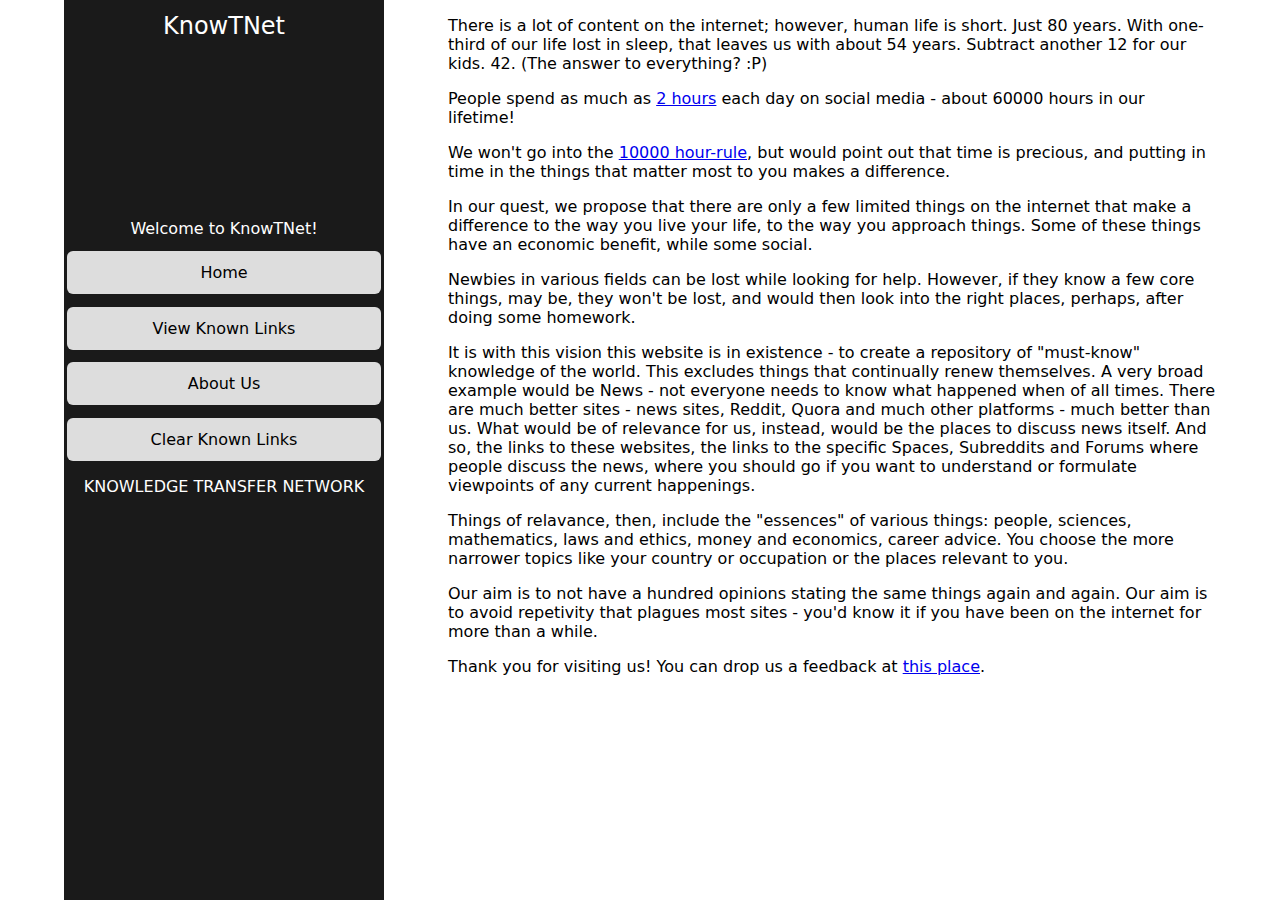
==== about.html @ 7550a481 "added and integrated about.html" ====
<!DOCTYPE html><html><meta name="viewport" content="width=device-width, initial-scale=1.0"><link href="https://fonts.googleapis.com/icon?family=Material+Icons+Outlined" rel="stylesheet"><link href="https://fonts.googleapis.com/icon?family=Material+Icons" rel="stylesheet"><link href="https://cdnjs.cloudflare.com/ajax/libs/font-awesome/4.7.0/css/font-awesome.min.css" rel="stylesheet"><link href="css/miscellaneous.css" rel="stylesheet"><script async="T" src="https://www.googletagmanager.com/gtag/js?id=UA-152031047-1"></script><script>
  window.dataLayer = window.dataLayer || [];
  function gtag(){dataLayer.push(arguments);}
  gtag('js', new Date());

  gtag('config', 'UA-152031047-1');</script><title>Knowledge Transfer Network</title><script src="css/jquery-3.4.1.min.js"></script><title>Knowledge Transfer Network - Serverless</title><link rel="stylesheet" href="css/front.css" type="text/css"><link rel="stylesheet" href="css/link-box.css" type="text/css"><div id="responsive-info-panel"><div id="site-title"><span id="site-title-text" class="text-left">KnowTNet</span><span id="site-title-spacer" class="visible-small"></span><i id="info-panel-menu-btn" class="material-icons text-right visible-small">menu</i></div><br><div id="username" class="text-center">Welcome to KnowTNet!</div><div id="info-panel-menu"><a href="index.html">Home</a><a id="toggle-known-btn" onclick="toggleKnown()">View Known Links</a><a href="about.html">About Us</a><div id="info-panel-spacer"></div><a onclick="clearKnownLinks">Clear Known Links</a><p id="ktn" class="text-center">KNOWLEDGE TRANSFER NETWORK</p></div><div id="loader-background"><div id="loader"></div></div><br class="visible-large"><br class="visible-large"><br class="visible-large"><script type="text/javascript">function getInfoPanelMenu() {
    __PS_MV_REG = [];
    return document.getElementById('info-panel-menu');
};
function hideInfoPanel() {
    __PS_MV_REG = [];
    return getInfoPanelMenu().style.width = '0px';
};
function showInfoPanel() {
    __PS_MV_REG = [];
    return getInfoPanelMenu().style.width = '80vw';
};
function infoPanelVisibleP() {
    __PS_MV_REG = [];
    return getInfoPanelMenu().style.width !== '0px';
};
$('#info-panel-menu-btn').click(function () {
    var args = Array.prototype.slice.call(arguments, 0);
    __PS_MV_REG = [];
    return infoPanelVisibleP() ? hideInfoPanel() : showInfoPanel();
});</script></div><div id="responsive-browse-link-boxes"><p>There is a lot of content on the internet; however, human life is short. Just 80 years. With one-third of our life lost in sleep, that leaves us with about 54 years. Subtract another 12 for our kids. 42. (The answer to everything? :P)</p><p>People spend as much as <a href="https://www.broadbandsearch.net/blog/average-daily-time-on-social-media">2 hours</a> each day on social media - about 60000 hours in our lifetime!</p><p>We won&#039;t go into the <a href="https://www.businessinsider.in/strategy/new-study-destroys-malcolm-gladwells-famous-10000-hour-rule/articleshow/37721084.cms">10000 hour-rule</a>, but would point out that time is precious, and putting in time in the things that matter most to you makes a difference.</p><p>In our quest, we propose that there are only a few limited things on the internet that make a difference to the way you live your life, to the way you approach things. Some of these things have an economic benefit, while some social.</p><p>Newbies in various fields can be lost while looking for help. However, if they know a few core things, may be, they won&#039;t be lost, and would then look into the right places, perhaps, after doing some homework.</p><p>It is with this vision this website is in existence - to create a repository of &quot;must-know&quot; knowledge of the world. This excludes things that continually renew themselves. A very broad example would be News - not everyone needs to know what happened when of all times. There are much better sites - news sites, Reddit, Quora and much other platforms - much better than us. What would be of relevance for us, instead, would be the places to discuss news itself. And so, the links to these websites, the links to the specific Spaces, Subreddits and Forums where people discuss the news, where you should go if you want to understand or formulate viewpoints of any current happenings.</p><p>Things of relavance, then, include the &quot;essences&quot; of various things: people, sciences, mathematics, laws and ethics, money and economics, career advice. You choose the more narrower topics like your country or occupation or the places relevant to you.</p><p>Our aim is to not have a hundred opinions stating the same things again and again. Our aim is to avoid repetivity that plagues most sites - you&#039;d know it if you have been on the internet for more than a while.</p><p>Thank you for visiting us! You can drop us a feedback at <a href="https://docs.google.com/forms/d/e/1FAIpQLScP88qGXeg1X0GSYLYjMbvqex8FpWvQ4twZLKnEFbDYWUG8wg/viewform?usp=sf_link" target="_blank">this place</a>.</p><br /><br /></div></html>
---- css/miscellaneous.css ----
.text-center{
		text-align:center;
}
---- css/front.css ----
#site-title{
		background-color:#1a1a1a;
		color:white;
		font-size:1.5em;
		font-family:Sans;
}

.text-left{
		text-align:left;
}
.text-justify{
		text-align:right;
}
.text-center{
		text-align:center;
}

p{
		font-family:sans;
}

#login-prompt-form > form > input{
		margin: 5px;
}

body, html{
		margin:0;
		padding:0;
}

.warning{color:red;}

#share-btn{
    position:fixed;
    bottom:20px;
    /* margin-bottom:20px; */
    /* margin-right:10px; */
    right:20px;
    font-size:30px;
    width:30px;
    height:30px;
    background-color:black;
    color:white;
    font-weight:700;
    padding:5px;
    text-align:center;
    border-radius:25px;
    text-decoration:none;
		z-index:1000;
}

.link-box{
    display:block;
    padding:10px;
		padding-bottom:50px; 				/* for buttons */
		margin:auto;
    margin-bottom:20px;
    margin-top:20px;
    border-style:solid;
    border-width:1px;
    background-color:#fefefe;
    font-family:Sans;
		/* border-radius:3px; */
}

.link-description{
		width:100%;
		position:relative;
		border:1px solid #fff;
}

.link-description:hover{
		border:1px solid #000;
		cursor:pointer;
		box-shadow:inset 0px -3px 3px 0px rgba(50, 50, 50, 0.2);
		border-radius:3px;
}

.description-contents{
		padding:10px;
		padding-bottom:30px;
}

.read-more{
		position:absolute;
		margin:0;
		top:0;
		left:0;
		height:100%;
		width:100%;
		padding:0;
}

.read-more-text{
		display:block;
		margin:auto;
		left:0;
		text-align:center;
		width:100%;
		height:24px;
		position:absolute;
		bottom:0;
		background-color:#fff;
		text-decoration:none;
}

.link-url{
    background-color:#dddddd;
}

.link-url > a{
    text-decoration:none;
}

.link-iframe{
    height:0px;
    width:100%;
    border-style:none;
}

.link-theme, .link-level{
    display:inline;
}

.link-theme{
    float:left;
}

.link-level{
    float:right;
}

.link-rating, .link-rating:active, .link-rating:focus{
    /* width:140px; */
    display:inline-block;
		padding:none;
		text-decoration:none;
		color:black;
		background-color:#fff;
		float:left;
}

.link-rating-icon{
		color: black;
}

.link-rating > .upvote-count{
		/* margin:none; */
		text-align:right; /* not working! */
		display:inline-block;
		font-size:12px;
		vertical-align:middle;
		/* float:top; */
		height:26px;
		line-height:20px;
}

.link-rating > a > i{
		padding:5px;
    font-size:16px;
}

.link-action{
    display:inline-block;
    padding-top:6px;
    padding-bottom:6px;
    width:60px;
    text-align:center;
    text-decoration:none;
    color:black;
    font-size:12px;
		float:left;
}

.link-share, .link-share:hover, .link-share:active{
		color:black;
		display:inline-block;
		float:right;
}
.link-share-icon{
		display:inline-block;
		vertical-align:middle;
		text-align:center;
		font-size:18px;
		padding-top:10px;
		padding-bottom:12px;
		margin-bottom:12px;
		margin-top:0px;
		width:30px;
		background-color:#ddd;
}

.link-share-icon:active{
		background-color:#bbb;
}
.link-share-icon:hover{
		background-color:#ccc;
}

.link-share-tooltip{
		display:block;
		visibility:hidden;
		position:absolute;
		font-size:12px;
		margin-top:17px;
		margin-left:-30px;
		width:90px;
		text-align:center;
		padding:5px;
		vertical-align:center;
		border-radius:5px;
		border:1px solid #000;
		opacity:100%;
		background-color:#fff;
}

.link-share-icon .link-share-tooltip::after {
  content: " ";
  position: absolute;
  bottom: 100%;
  left: 45%;
  margin-left: -5px;
  border-width: 5px;
  border-style: solid;
  border-color: transparent transparent black transparent;
}

.user{
    text-align:center;
    font-style: Sans;
}

#add-theme{
    text-align:center;
    border-top-style:solid;
    border-top-width:2px;
}

#add-theme > input{
    display:inline;
    margin:20px;
    padding:5px;
}


#description > p{
		text-align:center;
		font-family:sans;
		width:90%;
		max-width:540px;
		margin:auto;
		margin-top:0;
		margin-bottom:0;
}

.upvoted{
		background-color:#339cff;
}

.not-upvoted{
		background-color:#cce6ff;
}

#responsive-about > p{
		padding-left:5%;
		padding-right:5%;
		font-family: Sans;
		font-size:14px;
		text-align:justify;
}

/* ************************************************* */

#site-title{
		position:fixed;
		top:0;
		margin:0;
		padding-top:12px;
		padding-bottom:6px;
		height:36px;
		font-size:24px;
		z-index:1000;
}		
#site-title-text{
		padding:0;
		margin:0;
		display:inline-block;
}
#info-panel-menu{
		background-color:#1a1a1a;
}
input, #info-panel-menu a, #filter-form select{
		border-radius:6px;
		margin:auto;
		display:block;
		font-size:1em;
		padding:0.6em;
		margin-top:0.8em;
		text-decoration:none;
		background-color:#ddd;
		color:black;
		text-align:center;
}
/* the following to override input styles above */
#remember-me{
		font-family:Sans;
		margin:0;
}
#remember-me > input{
		display:inline-block;
		width:auto;
		font-size:1em;
		padding:0.6em;
		margin:0.6em;
}    

#filter-form{
		position:fixed;
		background-color:#1a1a1a;
		text-align:left;
		top:54px;
		padding:10px;
		z-index:900;
		opacity:1;
}
#filter-form select{
		display:inline;
		text-align:left;
		margin:0;
		height:40px;
		padding:9px;
}
#filter-form input{
		text-align:center;
		display:inline;
		position:absolute;
		margin:0;
		padding:0;
		vertical-align:middle;
		height:40px;
		width:40px;
}
#front-page-form{
		position:fixed;
		background-color:#1a1a1a;
		top:0px;
		height:54px;
		margin-top:0;
		padding:0;
		margin-bottom:0;
		z-index:900;
}


@media only screen and (max-width: 425px){
		#site-title{
				padding-left:12px;
				padding-right:12px;
				left:0;
				width:calc(100vw - 24px);
		}
		#site-title-text{
				width:130px;						/* to be adjusted with the spacer and menu-btn*/
		}
		.link-box{
				width:calc(87.5% - 36px);
		}
		#responsive-info-panel, #responsive-info-panel-with-front{
				padding:0;
				margin:0;
				padding-top: 40px; 			/* to account for site-title */
				width:100vw;
				margin:auto;
				border-bottom:2px solid;
		}
		#info-panel-menu-btn{
				width:30px;
				right:0;
				left:auto;
				margin:0;
				padding:0;
				display:inline-block;
				font-height:28px;
				vertical-align:middle;
		}
		#site-title-spacer{
				display:inline-block;
				width:calc(100vw - 24px - 130px - 30px);
		}
		input, #info-panel-menu a, #filter-form select{
				width:80vw;
				font-size:1em;
		}
		/* the following to override input styles above */
		#remember-me{
				width:80vw;
		}
		#remember-me > input{
				display:inline-block;
				width:auto;
				font-size:1em;
				padding:0.6em;
				margin:0.6em;
		}    
		#info-panel-menu{
				display:block;
				width:0;
				position:fixed;
				padding-top:54px;
				top:0px;
				right:0;
				margin:0;
				height:100vh;
				z-index:900;
				overflow-x:none; 			/*necessary for width:0 to take effect!!*/
				background-color:#1a1a1a;
				transition:0.2s;
				font-family:Sans;
		}
		#info-panel-menu a{
				margin:2px;							/* natural border */
				padding-left:0;
				padding-right:0;
				width:calc(80vw - 4px);
		}
		#info-panel-spacer{
				height:calc(100vh - 54px - 38px*9);
		}- 
		#info-panel-menu a:active{
				background-color:#33ccff;
		}
    #responsive-browse-link-boxes, #responsive-about{
				width:100vw;
				margin:0;
				padding:0;
		}
		#filter-form{
				width:calc(100vw - 20px);
				left:0;
		}
		#front-page-form{
				position:fixed;
				background-color:#1a1a1a;
				top:0px;
				height:54px;
				margin-top:0;
				padding:0;
				width:100vw;
				margin-bottom:0;
				z-index:900;
		}
		/* properties still required despite common properties above */
		/* perhaps, due to the input selector here */
		#filter-form select{ 				
				display:inline;
				text-align:left;
				margin:0;
				height:40px;
				width:77.5vw;
				left:5vw;
				padding:9px;
				margin-right:calc(17.5vw - 60px);
		}
		#filter-form input{
				text-align:center;
				display:inline;
				position:absolute;
				margin:0;
				right:5vw;
				margin-left:calc(17.5vw - 60px);
				padding:0;
				vertical-align:middle;
				height:40px;
				width:40px;
		}
		.share-prompt{
				margin-left:calc(90% - 114px);
		}
		#loader-background{
				top:0;
				left:0;
				width:100%;
				height:100%;
				opacity:0.5;
				background-color:#000;
				position:fixed;
				z-index:1000;
				display:none;
		}
		#loader {
				border: 16px solid #f3f3f3; /* Light grey */
				border-top: 16px solid #3498db; /* Blue */
				border-radius: 50%;
				width:100px;
				height:100px;
				margin-top:calc((100vh - 100px) / 2);
				margin-left:calc((100vw - 100px) / 2);
				animation: spin 3s linear infinite;
		}
		#username{
				font-family:Sans;
				color:#1a1a1a;
		}

		@keyframes spin {
				0% { transform: rotate(0deg); }
				100% { transform: rotate(360deg); }
		}
		.visible-large{
				display:none;
		}
		#ktn{
				text-align:center;
				font-size:1.2em;
				color:white;
		}
}

@media only screen and (min-width: 426px){
		#site-title{
				left:5vw;
				padding-left:0;
				padding-right:0;
				width:calc(25vw);
				text-align:center;
		}
		input, #info-panel-menu a, #filter-form select{
				padding:12px;
				width:calc(25vw - 30px);	
		}
		#login-form{
				text-align:center;
				padding-bottom:30px;
		}
		#logout-persistent-btn{
				display:block;
				text-align:center;
		}
		.link-box{
				width:calc(100% - 36px);
		}
		#front-page-form{
				width:25vw;
				padding:0;
		}
		#responsive-info-panel, #responsive-info-panel-with-front{
				padding:0;
				padding-top:calc((100vh - 500px) / 2);
				width:25vw;
				margin-left:5vw;
				margin-top:0;
				margin-right:0;
				display:block;
				position:fixed;
        overflow-y:auto;
				height:100vh;
				background-color:#1a1a1a;
				color:white;
				font-family:Sans;
		}
    #responsive-browse-link-boxes, #responsive-about{
				/* height:100vh; */
				padding:0;
				width:60vw;
				margin-left:35vw;
				margin-right:0;
				display:inline-block;
		}

		.share-prompt{
				margin-left:calc(60vw - 111px);
				position:absolute;
		}
		.link-share-icon:hover .link-share-tooltip{
				visibility:visible;
		}
		.visible-small{
				display:none;
		}
		#filter-form{
				width:calc(25vw - 8px - 12px);
		}
		#filter-form select{
				width:calc(25vw - 60px - 9px);
		}
		#filter-form input{
				right:12px;
				width:40px;
				margin-left:8px;
		}
}

.link-share-selected{
		background-color: #bbb;
}
---- css/link-box.css ----
img{
		width:90%;
}
blockquote{
		border-left:3px solid #ddd;
}
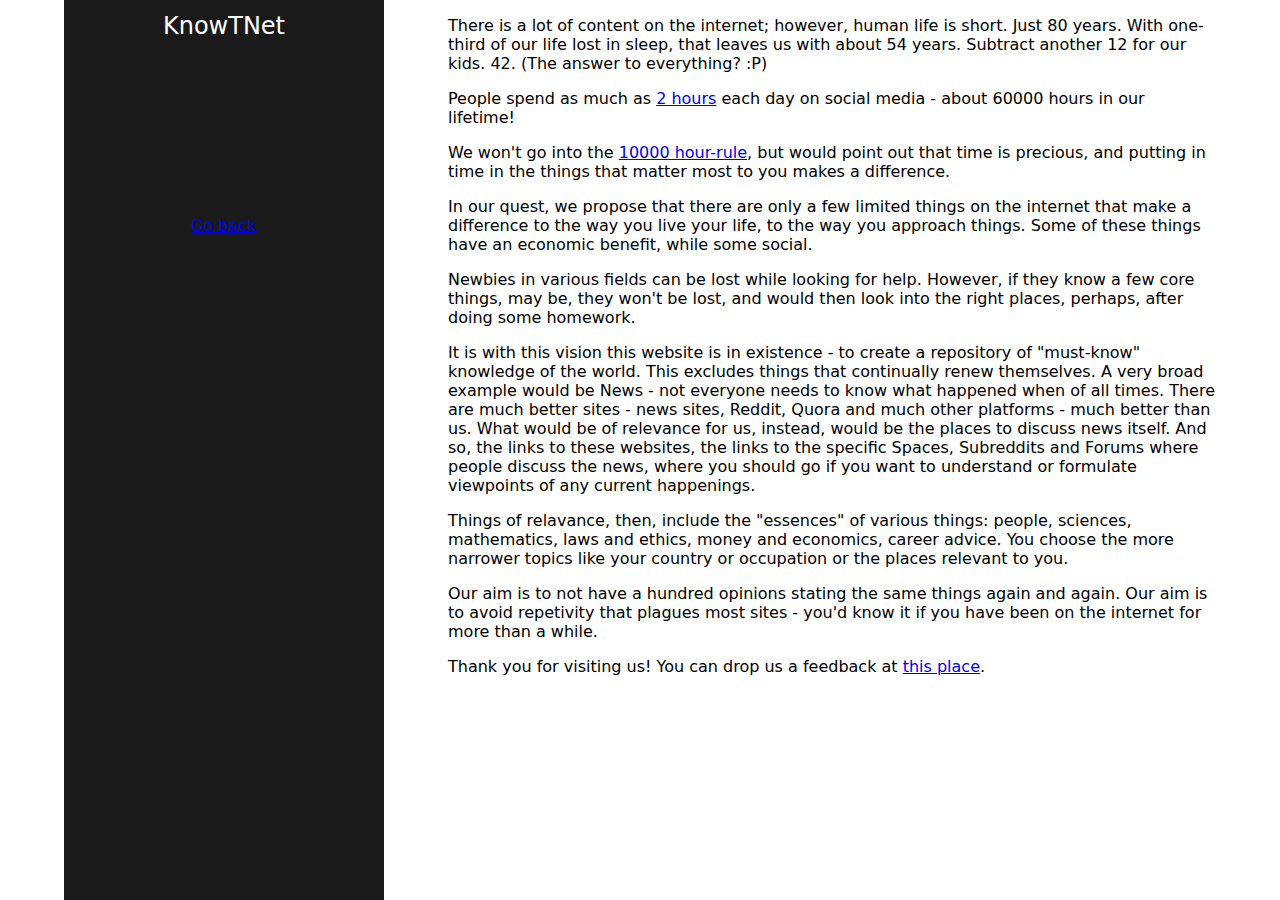
==== commit a668b921: "about-page: removed menu and added link to front-page" ====
--- a/about.html
+++ b/about.html
@@ -3,24 +3,4 @@
   function gtag(){dataLayer.push(arguments);}
   gtag('js', new Date());
 
-  gtag('config', 'UA-152031047-1');</script><title>Knowledge Transfer Network</title><script src="css/jquery-3.4.1.min.js"></script><title>Knowledge Transfer Network - Serverless</title><link rel="stylesheet" href="css/front.css" type="text/css"><link rel="stylesheet" href="css/link-box.css" type="text/css"><div id="responsive-info-panel"><div id="site-title"><span id="site-title-text" class="text-left">KnowTNet</span><span id="site-title-spacer" class="visible-small"></span><i id="info-panel-menu-btn" class="material-icons text-right visible-small">menu</i></div><br><div id="username" class="text-center">Welcome to KnowTNet!</div><div id="info-panel-menu"><a href="index.html">Home</a><a id="toggle-known-btn" onclick="toggleKnown()">View Known Links</a><a href="about.html">About Us</a><div id="info-panel-spacer"></div><a onclick="clearKnownLinks">Clear Known Links</a><p id="ktn" class="text-center">KNOWLEDGE TRANSFER NETWORK</p></div><div id="loader-background"><div id="loader"></div></div><br class="visible-large"><br class="visible-large"><br class="visible-large"><script type="text/javascript">function getInfoPanelMenu() {
-    __PS_MV_REG = [];
-    return document.getElementById('info-panel-menu');
-};
-function hideInfoPanel() {
-    __PS_MV_REG = [];
-    return getInfoPanelMenu().style.width = '0px';
-};
-function showInfoPanel() {
-    __PS_MV_REG = [];
-    return getInfoPanelMenu().style.width = '80vw';
-};
-function infoPanelVisibleP() {
-    __PS_MV_REG = [];
-    return getInfoPanelMenu().style.width !== '0px';
-};
-$('#info-panel-menu-btn').click(function () {
-    var args = Array.prototype.slice.call(arguments, 0);
-    __PS_MV_REG = [];
-    return infoPanelVisibleP() ? hideInfoPanel() : showInfoPanel();
-});</script></div><div id="responsive-browse-link-boxes"><p>There is a lot of content on the internet; however, human life is short. Just 80 years. With one-third of our life lost in sleep, that leaves us with about 54 years. Subtract another 12 for our kids. 42. (The answer to everything? :P)</p><p>People spend as much as <a href="https://www.broadbandsearch.net/blog/average-daily-time-on-social-media">2 hours</a> each day on social media - about 60000 hours in our lifetime!</p><p>We won&#039;t go into the <a href="https://www.businessinsider.in/strategy/new-study-destroys-malcolm-gladwells-famous-10000-hour-rule/articleshow/37721084.cms">10000 hour-rule</a>, but would point out that time is precious, and putting in time in the things that matter most to you makes a difference.</p><p>In our quest, we propose that there are only a few limited things on the internet that make a difference to the way you live your life, to the way you approach things. Some of these things have an economic benefit, while some social.</p><p>Newbies in various fields can be lost while looking for help. However, if they know a few core things, may be, they won&#039;t be lost, and would then look into the right places, perhaps, after doing some homework.</p><p>It is with this vision this website is in existence - to create a repository of &quot;must-know&quot; knowledge of the world. This excludes things that continually renew themselves. A very broad example would be News - not everyone needs to know what happened when of all times. There are much better sites - news sites, Reddit, Quora and much other platforms - much better than us. What would be of relevance for us, instead, would be the places to discuss news itself. And so, the links to these websites, the links to the specific Spaces, Subreddits and Forums where people discuss the news, where you should go if you want to understand or formulate viewpoints of any current happenings.</p><p>Things of relavance, then, include the &quot;essences&quot; of various things: people, sciences, mathematics, laws and ethics, money and economics, career advice. You choose the more narrower topics like your country or occupation or the places relevant to you.</p><p>Our aim is to not have a hundred opinions stating the same things again and again. Our aim is to avoid repetivity that plagues most sites - you&#039;d know it if you have been on the internet for more than a while.</p><p>Thank you for visiting us! You can drop us a feedback at <a href="https://docs.google.com/forms/d/e/1FAIpQLScP88qGXeg1X0GSYLYjMbvqex8FpWvQ4twZLKnEFbDYWUG8wg/viewform?usp=sf_link" target="_blank">this place</a>.</p><br /><br /></div></html>+  gtag('config', 'UA-152031047-1');</script><title>Knowledge Transfer Network</title><script src="css/jquery-3.4.1.min.js"></script><title>Knowledge Transfer Network - Serverless</title><link rel="stylesheet" href="css/front.css" type="text/css"><link rel="stylesheet" href="css/link-box.css" type="text/css"><div id="responsive-info-panel" class="text-center"><div id="site-title"><span id="site-title-text">KnowTNet</span></div><p class="text-center"><a href="index.html">Go back</a></p></div><div id="responsive-browse-link-boxes"><p>There is a lot of content on the internet; however, human life is short. Just 80 years. With one-third of our life lost in sleep, that leaves us with about 54 years. Subtract another 12 for our kids. 42. (The answer to everything? :P)</p><p>People spend as much as <a href="https://www.broadbandsearch.net/blog/average-daily-time-on-social-media">2 hours</a> each day on social media - about 60000 hours in our lifetime!</p><p>We won&#039;t go into the <a href="https://www.businessinsider.in/strategy/new-study-destroys-malcolm-gladwells-famous-10000-hour-rule/articleshow/37721084.cms">10000 hour-rule</a>, but would point out that time is precious, and putting in time in the things that matter most to you makes a difference.</p><p>In our quest, we propose that there are only a few limited things on the internet that make a difference to the way you live your life, to the way you approach things. Some of these things have an economic benefit, while some social.</p><p>Newbies in various fields can be lost while looking for help. However, if they know a few core things, may be, they won&#039;t be lost, and would then look into the right places, perhaps, after doing some homework.</p><p>It is with this vision this website is in existence - to create a repository of &quot;must-know&quot; knowledge of the world. This excludes things that continually renew themselves. A very broad example would be News - not everyone needs to know what happened when of all times. There are much better sites - news sites, Reddit, Quora and much other platforms - much better than us. What would be of relevance for us, instead, would be the places to discuss news itself. And so, the links to these websites, the links to the specific Spaces, Subreddits and Forums where people discuss the news, where you should go if you want to understand or formulate viewpoints of any current happenings.</p><p>Things of relavance, then, include the &quot;essences&quot; of various things: people, sciences, mathematics, laws and ethics, money and economics, career advice. You choose the more narrower topics like your country or occupation or the places relevant to you.</p><p>Our aim is to not have a hundred opinions stating the same things again and again. Our aim is to avoid repetivity that plagues most sites - you&#039;d know it if you have been on the internet for more than a while.</p><p>Thank you for visiting us! You can drop us a feedback at <a href="https://docs.google.com/forms/d/e/1FAIpQLScP88qGXeg1X0GSYLYjMbvqex8FpWvQ4twZLKnEFbDYWUG8wg/viewform?usp=sf_link" target="_blank">this place</a>.</p><br /><br /></div></html>